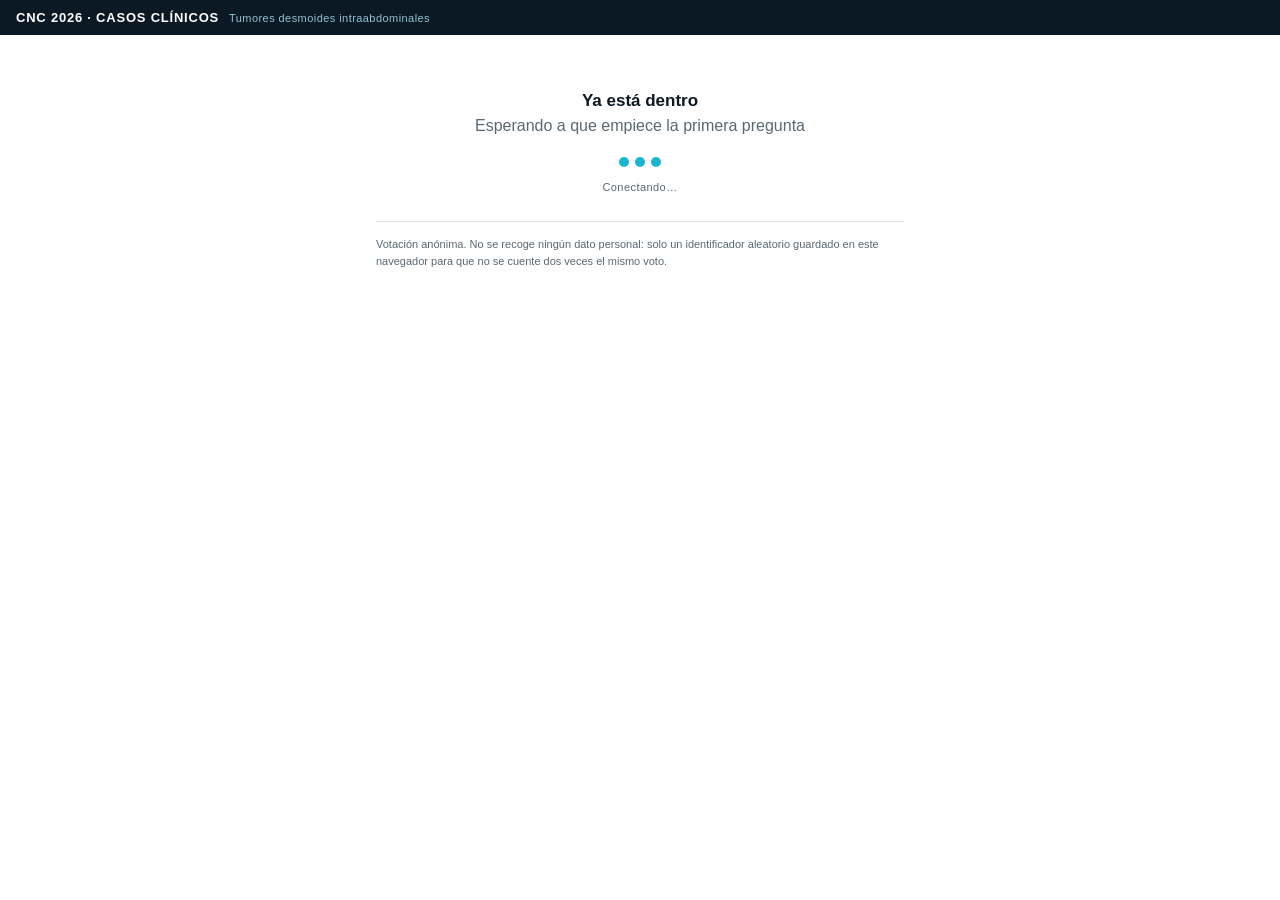
==== index.html @ 1975cd92 "fix: la sala se partía en dos cuando los dispositivos elegían brókeres distintos Cada cliente escogí" ====
<!doctype html>
<html lang="es">
<head>
<meta charset="utf-8">
<meta name="viewport" content="width=device-width, initial-scale=1, viewport-fit=cover">
<meta name="theme-color" content="#0b1924">
<title>Vota · Tumores desmoides intraabdominales · CNC 2026</title>
<link rel="stylesheet" href="estilo.css">
</head>
<body>

<div class="banda">
  <span class="marca">CNC 2026 · CASOS CLÍNICOS</span>
  <span class="lema">Tumores desmoides intraabdominales</span>
</div>

<div id="aviso" class="aviso oculto"></div>

<main class="movil">
  <div id="espera" class="espera">
    <p style="font-size:17px;font-weight:600;color:#0b1924;margin-bottom:6px">Ya está dentro</p>
    <p style="margin:0 0 18px">Esperando a que empiece la primera pregunta</p>
    <span class="punto"></span><span class="punto"></span><span class="punto"></span>
    <p class="conexion" id="conexion">Conectando…</p>
  </div>

  <section id="bloque" class="oculto">
    <p class="etiqueta" id="etiqueta"></p>
    <p class="vineta" id="vineta"></p>
    <p class="pregunta" id="pregunta"></p>
    <div class="opciones" id="opciones"></div>
    <div id="confirmado" class="confirmado oculto"></div>
    <button id="cambiar" class="cambiar oculto">Cambiar mi respuesta</button>
  </section>

  <p class="pie">
    Votación anónima. No se recoge ningún dato personal: solo un identificador aleatorio
    guardado en este navegador para que no se cuente dos veces el mismo voto.
  </p>
</main>

<script type="module">
import { PREGUNTAS } from "./preguntas.js";
import { datos, contar, idCliente } from "./datos.js";

const $ = (id) => document.getElementById(id);
const porId = Object.fromEntries(PREGUNTAS.map((p) => [p.id, p]));

let estado = { pregunta: null, revelada: false };
let votos = {};
let pintada = null;      // id de la pregunta ya montada en el DOM
let miVoto = null;
let editando = false;

function pintarConexion(res) {
  const cx = $("conexion");
  if (!cx) return;
  cx.textContent = res && res.detalle ? res.detalle : "";
  cx.className = "conexion " + (res && res.modo === "local" ? "mal" : "bien");
}
if (datos.alCambiarConexion) datos.alCambiarConexion(pintarConexion);

function avisarSiAislado(res) {
  pintarConexion(res);
  if (!res || res.modo !== "local") return;
  const a = $("aviso");
  a.classList.remove("oculto");
  a.innerHTML = "<strong>Sin conexión con la sala.</strong> No se ha podido alcanzar ningún " +
    "servidor, así que su voto no llegará al recuento. Compruebe la conexión a internet " +
    "y vuelva a cargar la página.";
}

function montar(p) {
  $("etiqueta").textContent = p.etiqueta;
  $("vineta").textContent = p.enunciado;
  $("pregunta").textContent = p.pregunta;
  const cont = $("opciones");
  cont.innerHTML = "";
  p.opciones.forEach((o) => {
    const b = document.createElement("button");
    b.className = "opcion";
    b.type = "button";
    b.dataset.opcion = o.id;
    b.setAttribute("aria-pressed", "false");
    const l = document.createElement("span");
    l.className = "letra";
    l.textContent = o.id;
    const t = document.createElement("span");
    t.textContent = o.texto;
    b.append(l, t);
    b.addEventListener("click", () => {
      if (b.disabled) return;
      miVoto = o.id;
      editando = false;
      datos.votar(p.id, o.id);
      pintar();
    });
    cont.appendChild(b);
  });
  pintada = p.id;
}

function pintar() {
  const p = estado.pregunta ? porId[estado.pregunta] : null;
  if (!p) {
    $("espera").classList.remove("oculto");
    $("bloque").classList.add("oculto");
    return;
  }
  $("espera").classList.add("oculto");
  $("bloque").classList.remove("oculto");

  if (pintada !== p.id) {
    montar(p);
    miVoto = (votos[p.id] || {})[idCliente()] || null;
    editando = false;
  }

  const conteo = contar(votos[p.id], p.opciones);
  const yaVote = miVoto !== null;
  const bloqueado = (yaVote && !editando) || estado.revelada;

  document.querySelectorAll("button.opcion").forEach((b) => {
    const id = b.dataset.opcion;
    b.setAttribute("aria-pressed", String(id === miVoto));
    b.disabled = bloqueado;
    b.classList.toggle("correcta", estado.revelada && id === p.correcta);
    b.classList.toggle("fallida", estado.revelada && id !== p.correcta);
  });

  const conf = $("confirmado");
  const cambiar = $("cambiar");
  if (estado.revelada) {
    conf.classList.remove("oculto");
    const acierto = miVoto === p.correcta;
    conf.innerHTML =
      "<strong>Respuesta correcta: " + p.correcta + "</strong><br>" +
      (yaVote ? (acierto ? "Tu respuesta era correcta." : "Tu respuesta fue " + miVoto + ".") + "<br>" : "") +
      p.clave;
    cambiar.classList.add("oculto");
  } else if (yaVote && !editando) {
    conf.classList.remove("oculto");
    conf.textContent =
      "Voto registrado (" + miVoto + "). " + conteo.total +
      (conteo.total === 1 ? " voto" : " votos") + " en la sala.";
    cambiar.classList.remove("oculto");
  } else {
    conf.classList.add("oculto");
    cambiar.classList.add("oculto");
  }
}

$("cambiar").addEventListener("click", () => { editando = true; pintar(); });

idCliente();

datos.conectar().then((res) => {
  avisarSiAislado(res);
  datos.escucharEstado((e) => { estado = e; pintar(); });
  datos.escucharVotos((v) => { votos = v; pintar(); });
}).catch((err) => {
  const a = $("aviso");
  a.classList.remove("oculto");
  a.innerHTML = "<strong>No se ha podido conectar.</strong> " + (err && err.message ? err.message : "");
});
</script>
</body>
</html>
---- estilo.css ----
:root {
  --navy: #0b1924;
  --navy2: #12314a;
  --teal: #0e8fa8;
  --cyan: #19b6d0;
  --green: #2e9e4f;
  --grey: #5a6872;
  --linea: #d6e2e8;
  --claro: #eef4f7;
  --papel: #ffffff;
  color-scheme: light;
}

* { box-sizing: border-box; }

html, body {
  margin: 0;
  padding: 0;
  font-family: -apple-system, BlinkMacSystemFont, "Segoe UI", Arial, Helvetica, sans-serif;
  background: var(--papel);
  color: var(--navy);
  -webkit-text-size-adjust: 100%;
}

.banda {
  background: var(--navy);
  color: #fff;
  padding: 10px 16px;
  display: flex;
  align-items: baseline;
  gap: 10px;
  flex-wrap: wrap;
}
.banda .marca { font-weight: 700; letter-spacing: .06em; font-size: 13px; }
.banda .lema { font-size: 11px; color: #8fc4d4; letter-spacing: .04em; }

.aviso {
  margin: 12px 16px;
  padding: 10px 14px;
  border-left: 4px solid #c77700;
  background: #fff6e8;
  font-size: 13px;
  line-height: 1.45;
  color: #5a4a2e;
}
.aviso code { background: #00000012; padding: 1px 4px; border-radius: 3px; }

/* ---------------- Móvil: página de voto ---------------- */

.movil { max-width: 560px; margin: 0 auto; padding: 0 16px 48px; }

.espera {
  margin-top: 56px;
  text-align: center;
  color: var(--grey);
}
.espera .punto {
  width: 10px; height: 10px; border-radius: 50%;
  background: var(--cyan);
  display: inline-block;
  margin: 0 3px;
  animation: late 1.4s infinite ease-in-out;
}
.espera .punto:nth-child(2) { animation-delay: .2s; }
.espera .punto:nth-child(3) { animation-delay: .4s; }
@keyframes late { 0%,80%,100% { opacity:.25 } 40% { opacity:1 } }

.etiqueta {
  margin: 20px 0 6px;
  font-size: 12px;
  letter-spacing: .1em;
  text-transform: uppercase;
  color: var(--teal);
  font-weight: 700;
}
.vineta {
  font-size: 15px;
  line-height: 1.5;
  color: #2c3c48;
  margin: 0 0 14px;
}
.pregunta {
  font-size: 19px;
  font-weight: 700;
  line-height: 1.3;
  margin: 0 0 16px;
}

.opciones { display: grid; gap: 10px; }

button.opcion {
  display: flex;
  align-items: flex-start;
  gap: 12px;
  width: 100%;
  text-align: left;
  font: inherit;
  font-size: 15px;
  line-height: 1.35;
  padding: 14px 14px;
  border: 1.5px solid var(--linea);
  border-radius: 12px;
  background: var(--papel);
  color: var(--navy);
  cursor: pointer;
  transition: border-color .12s, background .12s, transform .06s;
  -webkit-tap-highlight-color: transparent;
}
button.opcion:active { transform: scale(.985); }
button.opcion .letra {
  flex: 0 0 28px;
  height: 28px;
  border-radius: 50%;
  background: var(--claro);
  color: var(--navy2);
  font-weight: 700;
  font-size: 14px;
  display: grid;
  place-items: center;
}
button.opcion[aria-pressed="true"] {
  border-color: var(--teal);
  background: #e9f6fa;
}
button.opcion[aria-pressed="true"] .letra { background: var(--teal); color: #fff; }
button.opcion:disabled { cursor: default; opacity: 1; }
button.opcion.correcta { border-color: var(--green); background: #eaf7ee; }
button.opcion.correcta .letra { background: var(--green); color: #fff; }
button.opcion.fallida { opacity: .5; }

.confirmado {
  margin-top: 18px;
  padding: 12px 14px;
  border-radius: 10px;
  background: var(--claro);
  font-size: 14px;
  color: var(--navy2);
}
.cambiar {
  margin-top: 10px;
  font-size: 13px;
  color: var(--teal);
  background: none;
  border: 0;
  padding: 0;
  text-decoration: underline;
  cursor: pointer;
}

.pie {
  margin-top: 28px;
  padding-top: 14px;
  border-top: 1px solid var(--linea);
  font-size: 11px;
  color: var(--grey);
  line-height: 1.5;
}

/* ---------------- Presentador ---------------- */

.pantalla {
  height: 100vh;
  display: grid;
  grid-template-rows: auto 1fr auto;
  background: var(--papel);
}
.cabecera {
  background: var(--navy);
  color: #fff;
  padding: 12px 28px;
  display: flex;
  align-items: center;
  justify-content: space-between;
  gap: 20px;
}
.cabecera .izq { font-weight: 700; letter-spacing: .07em; font-size: clamp(13px, 1.3vw, 18px); }
.cabecera .der { font-size: clamp(11px, 1.05vw, 15px); color: #8fc4d4; letter-spacing: .05em; text-align: right; }

.cuerpo {
  display: grid;
  grid-template-columns: 1fr 300px;
  gap: 32px;
  padding: 22px 34px;
  overflow: hidden;
}
@media (max-width: 1100px) { .cuerpo { grid-template-columns: 1fr 230px; gap: 20px; padding: 16px 20px; } }

.cuerpo h1 {
  font-size: clamp(20px, 2.1vw, 34px);
  line-height: 1.18;
  margin: 2px 0 10px;
}
.cuerpo .contexto {
  font-size: clamp(12px, 1.05vw, 16px);
  line-height: 1.45;
  color: #3a4b58;
  margin: 0 0 14px;
  max-width: 62ch;
}

.barras { display: grid; gap: clamp(8px, 1.4vh, 18px); align-content: start; }
.fila { display: grid; grid-template-columns: 34px 1fr 72px; align-items: center; gap: 12px; }
.fila .letra {
  width: 34px; height: 34px; border-radius: 50%;
  background: var(--claro); color: var(--navy2);
  font-weight: 700; display: grid; place-items: center;
  font-size: clamp(13px, 1.1vw, 16px);
}
.fila .pista {
  position: relative;
  background: var(--claro);
  border-radius: 8px;
  height: clamp(38px, 6vh, 72px);
  overflow: hidden;
}
.fila .relleno {
  position: absolute; inset: 0 auto 0 0;
  width: 0;
  background: linear-gradient(90deg, var(--teal), var(--cyan));
  transition: width .45s cubic-bezier(.22,.8,.3,1);
}
.fila .texto {
  position: absolute; inset: 0;
  display: flex; align-items: center;
  padding: 0 14px;
  font-size: clamp(12px, 1.12vw, 17px);
  line-height: 1.2;
  color: var(--navy);
}
.fila .pct { text-align: right; font-weight: 700; font-variant-numeric: tabular-nums; font-size: clamp(13px, 1.2vw, 19px); }

.fila.es-correcta .relleno { background: linear-gradient(90deg, #1f7d3c, var(--green)); }
.fila.es-correcta .letra { background: var(--green); color: #fff; }
.fila.es-correcta .texto { font-weight: 700; }
.fila.atenuada { opacity: .42; }

.lateral { display: grid; align-content: start; gap: 14px; justify-items: center; text-align: center; }
.lateral .qr {
  background: #fff;
  padding: 10px;
  border: 1px solid var(--linea);
  border-radius: 12px;
  width: 100%;
}
.lateral .qr img { width: 100%; display: block; image-rendering: pixelated; }
.lateral .url { font-size: clamp(11px, .95vw, 14px); font-weight: 700; color: var(--navy2); word-break: break-all; }
.lateral .instruccion { font-size: clamp(10px, .85vw, 12.5px); color: var(--grey); line-height: 1.4; }
.contador { font-size: clamp(26px, 3.4vw, 54px); font-weight: 800; color: var(--teal); line-height: 1; font-variant-numeric: tabular-nums; }
.contador span { display: block; font-size: 12px; font-weight: 600; letter-spacing: .1em; text-transform: uppercase; color: var(--grey); margin-top: 4px; }

.respuesta {
  margin-top: 14px;
  border-left: 5px solid var(--green);
  background: #f2faf4;
  padding: 12px 16px;
  border-radius: 0 8px 8px 0;
}
.respuesta .clave { font-size: clamp(13px, 1.25vw, 19px); font-weight: 700; margin: 0 0 6px; }
.respuesta .detalle { font-size: clamp(11px, 1vw, 14.5px); line-height: 1.45; margin: 0; color: #2c3c48; }
.respuesta .refs { font-size: clamp(10px, .85vw, 12px); color: var(--grey); margin: 8px 0 0; font-style: italic; }
.oculto { display: none !important; }

.mandos {
  background: var(--claro);
  border-top: 1px solid var(--linea);
  padding: 10px 28px;
  display: flex;
  gap: 10px;
  align-items: center;
  flex-wrap: wrap;
}
.mandos button {
  font: inherit;
  font-size: 13px;
  font-weight: 600;
  padding: 8px 14px;
  border-radius: 8px;
  border: 1.5px solid var(--navy2);
  background: #fff;
  color: var(--navy2);
  cursor: pointer;
}
.mandos button.activo { background: var(--navy2); color: #fff; }
.mandos button.peligro { border-color: #b3261e; color: #b3261e; }
.mandos .sep { flex: 1; }
.mandos .estado { font-size: 12px; color: var(--grey); }

.piecera {
  background: var(--navy);
  color: #7fb9cb;
  font-size: 11px;
  letter-spacing: .06em;
  padding: 7px 28px;
  display: flex;
  justify-content: space-between;
}

/* indicador de conexión */
.conexion {
  font-size: 11px;
  letter-spacing: .04em;
  color: var(--grey);
  margin: 10px 0 0;
}
.conexion.bien { color: var(--green); }
.conexion.regular { color: #c77700; }
.conexion.mal { color: #b3261e; font-weight: 700; }
.lateral .conexion { margin-top: 4px; }

/* fila de números de pregunta en los mandos */
.numeros { display: flex; gap: 4px; flex-wrap: wrap; }
.numeros button {
  min-width: 30px;
  padding: 7px 6px;
  font-size: 12px;
  font-variant-numeric: tabular-nums;
}
.mandos button[title] { white-space: nowrap; }
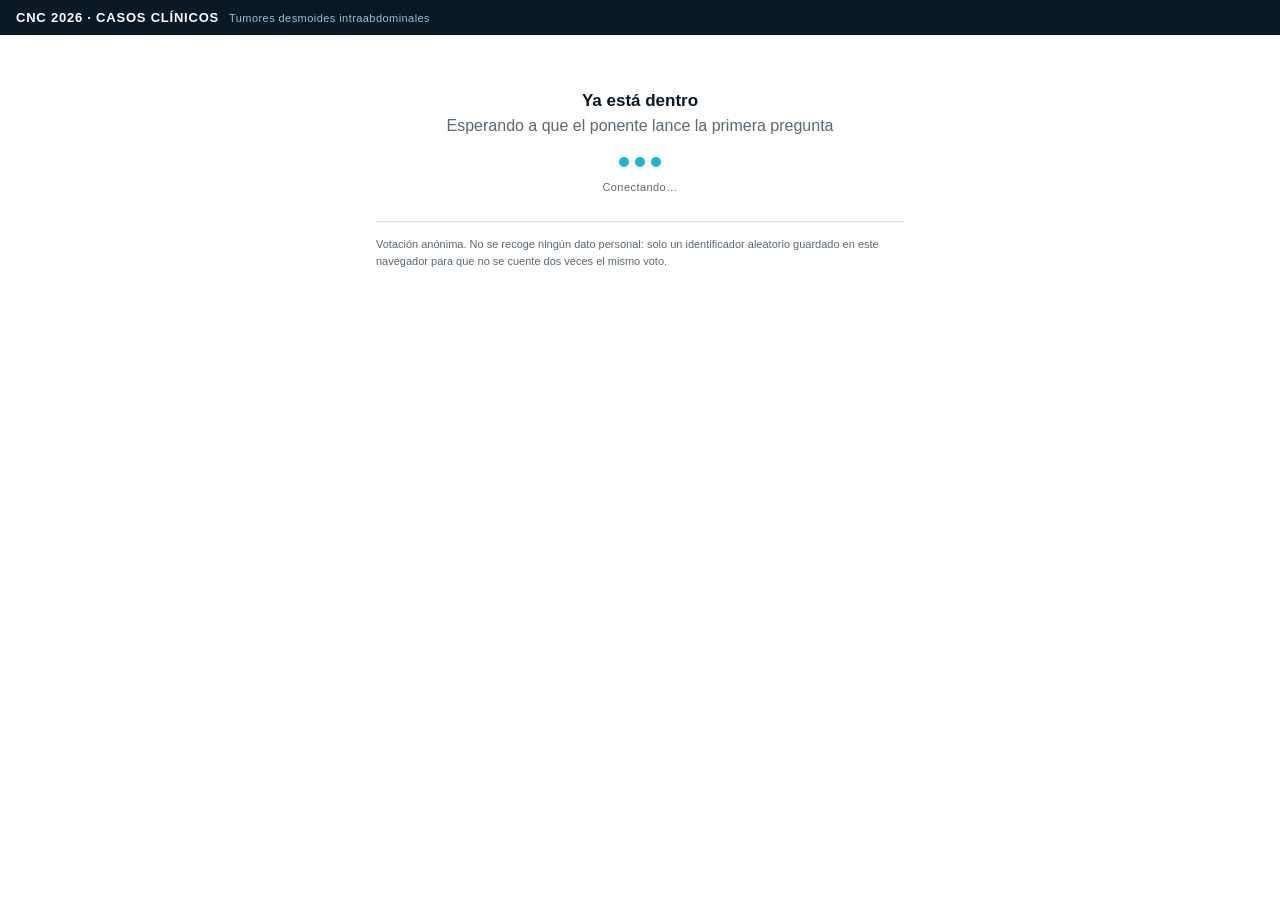
==== commit eada36bf: "fix: escanear el QR llevaba a una pantalla de espera sin explicación Quien abría la página sin que e" ====
--- a/index.html
+++ b/index.html
@@ -15,22 +15,42 @@
 </div>
 
 <div id="aviso" class="aviso oculto"></div>
+<div id="bannerDemo" class="banner-demo oculto">
+  MODO DE PRUEBA — su voto no cuenta para la sala
+  <button id="salirDemo">salir</button>
+</div>
 
 <main class="movil">
+
+  <!-- Sala abierta, sin pregunta activa -->
   <div id="espera" class="espera">
-    <p style="font-size:17px;font-weight:600;color:#0b1924;margin-bottom:6px">Ya está dentro</p>
-    <p style="margin:0 0 18px">Esperando a que empiece la primera pregunta</p>
+    <p class="espera-titulo">Ya está dentro</p>
+    <p class="espera-sub">Esperando a que el ponente lance la primera pregunta</p>
     <span class="punto"></span><span class="punto"></span><span class="punto"></span>
     <p class="conexion" id="conexion">Conectando…</p>
+
+    <div id="ayuda" class="ayuda oculto">
+      <p>Las preguntas las abre el ponente una a una desde su pantalla. Mientras no
+         lance ninguna, aquí no hay nada que votar: es normal.</p>
+      <button id="verDemo" class="boton">Ver cómo funciona</button>
+      <a class="enlace-ponente" href="presentador.html">Soy el ponente · abrir mis mandos</a>
+    </div>
   </div>
 
+  <!-- Pregunta activa -->
   <section id="bloque" class="oculto">
     <p class="etiqueta" id="etiqueta"></p>
     <p class="vineta" id="vineta"></p>
     <p class="pregunta" id="pregunta"></p>
     <div class="opciones" id="opciones"></div>
     <div id="confirmado" class="confirmado oculto"></div>
+    <div id="resultado" class="resultado oculto"></div>
+    <div id="explicacion" class="explicacion oculto"></div>
     <button id="cambiar" class="cambiar oculto">Cambiar mi respuesta</button>
+    <div id="navDemo" class="nav-demo oculto">
+      <button id="demoAnterior" class="boton secundario">◀ Anterior</button>
+      <button id="demoSiguiente" class="boton secundario">Siguiente ▶</button>
+    </div>
   </section>
 
   <p class="pie">
@@ -45,12 +65,25 @@
 
 const $ = (id) => document.getElementById(id);
 const porId = Object.fromEntries(PREGUNTAS.map((p) => [p.id, p]));
+const orden = PREGUNTAS.map((p) => p.id);
 
 let estado = { pregunta: null, revelada: false };
 let votos = {};
-let pintada = null;      // id de la pregunta ya montada en el DOM
+let pintada = null;
 let miVoto = null;
 let editando = false;
+
+// Modo de prueba: todo ocurre dentro de este navegador y no toca la sala.
+let demo = false;
+let demoIndice = 0;
+let demoVoto = null;
+let demoRevelada = false;
+
+const activa = () => (demo ? porId[orden[demoIndice]]
+                           : (estado.pregunta ? porId[estado.pregunta] : null));
+const revelada = () => (demo ? demoRevelada : estado.revelada);
+
+// --------------------------------------------------------------- conexión --
 
 function pintarConexion(res) {
   const cx = $("conexion");
@@ -65,10 +98,12 @@
   if (!res || res.modo !== "local") return;
   const a = $("aviso");
   a.classList.remove("oculto");
-  a.innerHTML = "<strong>Sin conexión con la sala.</strong> No se ha podido alcanzar ningún " +
-    "servidor, así que su voto no llegará al recuento. Compruebe la conexión a internet " +
+  a.innerHTML = "<strong>Sin conexión con la sala.</strong> No se ha podido alcanzar " +
+    "ningún servidor, así que su voto no llegaría al recuento. Compruebe la conexión " +
     "y vuelva a cargar la página.";
 }
+
+// ------------------------------------------------------------------ vista --
 
 function montar(p) {
   $("etiqueta").textContent = p.etiqueta;
@@ -90,18 +125,48 @@
     b.append(l, t);
     b.addEventListener("click", () => {
       if (b.disabled) return;
-      miVoto = o.id;
-      editando = false;
-      datos.votar(p.id, o.id);
+      if (demo) {
+        demoVoto = o.id;
+        demoRevelada = true;          // en prueba la respuesta sale al momento
+      } else {
+        miVoto = o.id;
+        editando = false;
+        datos.votar(p.id, o.id);
+      }
       pintar();
     });
     cont.appendChild(b);
   });
-  pintada = p.id;
+  pintada = (demo ? "demo:" : "") + p.id;
+}
+
+function pintarBarras(p) {
+  const caja = $("resultado");
+  if (demo) { caja.classList.add("oculto"); return; }
+  const conteo = contar(votos[p.id], p.opciones);
+  if (!conteo.total) { caja.classList.add("oculto"); return; }
+  caja.classList.remove("oculto");
+  caja.innerHTML = "";
+  const cab = document.createElement("p");
+  cab.className = "resultado-cab";
+  cab.textContent = conteo.total === 1 ? "1 voto en la sala" : conteo.total + " votos en la sala";
+  caja.appendChild(cab);
+  p.opciones.forEach((o) => {
+    const n = conteo[o.id] || 0;
+    const pct = Math.round((n / conteo.total) * 100);
+    const fila = document.createElement("div");
+    fila.className = "mini" + (estado.revelada && o.id === p.correcta ? " acierto" : "");
+    fila.innerHTML = '<span class="mini-letra">' + o.id + "</span>" +
+                     '<span class="mini-pista"><span class="mini-relleno"></span></span>' +
+                     '<span class="mini-pct">' + pct + "%</span>";
+    fila.querySelector(".mini-relleno").style.width = pct + "%";
+    caja.appendChild(fila);
+  });
 }
 
 function pintar() {
-  const p = estado.pregunta ? porId[estado.pregunta] : null;
+  const p = activa();
+
   if (!p) {
     $("espera").classList.remove("oculto");
     $("bloque").classList.add("oculto");
@@ -110,47 +175,85 @@
   $("espera").classList.add("oculto");
   $("bloque").classList.remove("oculto");
 
-  if (pintada !== p.id) {
+  const clave = (demo ? "demo:" : "") + p.id;
+  if (pintada !== clave) {
     montar(p);
-    miVoto = (votos[p.id] || {})[idCliente()] || null;
-    editando = false;
+    if (!demo) { miVoto = (votos[p.id] || {})[idCliente()] || null; editando = false; }
   }
 
-  const conteo = contar(votos[p.id], p.opciones);
-  const yaVote = miVoto !== null;
-  const bloqueado = (yaVote && !editando) || estado.revelada;
+  const voto = demo ? demoVoto : miVoto;
+  const yaVote = voto !== null;
+  const bloqueado = (yaVote && !editando) || revelada();
 
   document.querySelectorAll("button.opcion").forEach((b) => {
     const id = b.dataset.opcion;
-    b.setAttribute("aria-pressed", String(id === miVoto));
+    b.setAttribute("aria-pressed", String(id === voto));
     b.disabled = bloqueado;
-    b.classList.toggle("correcta", estado.revelada && id === p.correcta);
-    b.classList.toggle("fallida", estado.revelada && id !== p.correcta);
+    b.classList.toggle("correcta", revelada() && id === p.correcta);
+    b.classList.toggle("fallida", revelada() && id !== p.correcta);
   });
 
   const conf = $("confirmado");
+  const expl = $("explicacion");
   const cambiar = $("cambiar");
-  if (estado.revelada) {
+
+  if (revelada()) {
     conf.classList.remove("oculto");
-    const acierto = miVoto === p.correcta;
-    conf.innerHTML =
-      "<strong>Respuesta correcta: " + p.correcta + "</strong><br>" +
-      (yaVote ? (acierto ? "Tu respuesta era correcta." : "Tu respuesta fue " + miVoto + ".") + "<br>" : "") +
-      p.clave;
+    conf.innerHTML = "<strong>Respuesta correcta: " + p.correcta + "</strong>" +
+      (yaVote ? "<br>" + (voto === p.correcta ? "Su respuesta era correcta."
+                                              : "Usted respondió " + voto + ".") : "");
+    expl.classList.remove("oculto");
+    expl.innerHTML = "<p class='clave'></p><p class='detalle'></p><p class='refs'></p>";
+    expl.querySelector(".clave").textContent = p.clave;
+    expl.querySelector(".detalle").textContent = p.explicacion;
+    expl.querySelector(".refs").textContent = p.referencias;
     cambiar.classList.add("oculto");
-  } else if (yaVote && !editando) {
-    conf.classList.remove("oculto");
-    conf.textContent =
-      "Voto registrado (" + miVoto + "). " + conteo.total +
-      (conteo.total === 1 ? " voto" : " votos") + " en la sala.";
-    cambiar.classList.remove("oculto");
   } else {
-    conf.classList.add("oculto");
-    cambiar.classList.add("oculto");
+    expl.classList.add("oculto");
+    if (yaVote && !editando) {
+      conf.classList.remove("oculto");
+      conf.textContent = "Voto registrado (" + voto + ").";
+      cambiar.classList.remove("oculto");
+    } else {
+      conf.classList.add("oculto");
+      cambiar.classList.add("oculto");
+    }
   }
+
+  if (!demo) pintarBarras(p); else $("resultado").classList.add("oculto");
+  $("navDemo").classList.toggle("oculto", !demo);
 }
 
 $("cambiar").addEventListener("click", () => { editando = true; pintar(); });
+
+// ------------------------------------------------------------ modo prueba --
+
+function entrarDemo() {
+  demo = true; demoIndice = 0; demoVoto = null; demoRevelada = false; pintada = null;
+  $("bannerDemo").classList.remove("oculto");
+  pintar();
+  scrollTo(0, 0);
+}
+function salirDemo() {
+  demo = false; pintada = null;
+  $("bannerDemo").classList.add("oculto");
+  pintar();
+}
+function demoSaltar(paso) {
+  demoIndice = Math.min(orden.length - 1, Math.max(0, demoIndice + paso));
+  demoVoto = null; demoRevelada = false; pintada = null;
+  pintar();
+  scrollTo(0, 0);
+}
+$("verDemo").addEventListener("click", entrarDemo);
+$("salirDemo").addEventListener("click", salirDemo);
+$("demoAnterior").addEventListener("click", () => demoSaltar(-1));
+$("demoSiguiente").addEventListener("click", () => demoSaltar(1));
+
+// Si a los tres segundos no hay pregunta, se explica por qué y se ofrece salida.
+setTimeout(() => {
+  if (!activa()) $("ayuda").classList.remove("oculto");
+}, 3000);
 
 idCliente();
 
@@ -162,6 +265,7 @@
   const a = $("aviso");
   a.classList.remove("oculto");
   a.innerHTML = "<strong>No se ha podido conectar.</strong> " + (err && err.message ? err.message : "");
+  $("ayuda").classList.remove("oculto");
 });
 </script>
 </body>
--- a/estilo.css
+++ b/estilo.css
@@ -316,3 +316,125 @@
   font-variant-numeric: tabular-nums;
 }
 .mandos button[title] { white-space: nowrap; }
+
+/* ---------------- pantalla de espera y modo de prueba ---------------- */
+
+.espera-titulo { font-size: 17px; font-weight: 600; color: var(--navy); margin: 0 0 6px; }
+.espera-sub { margin: 0 0 18px; }
+
+.ayuda {
+  margin: 26px auto 0;
+  max-width: 420px;
+  padding: 18px 16px;
+  border: 1px solid var(--linea);
+  border-radius: 12px;
+  background: var(--papel);
+  text-align: left;
+}
+.ayuda p { margin: 0 0 14px; font-size: 14px; line-height: 1.5; color: #3a4b58; }
+
+.boton {
+  display: block;
+  width: 100%;
+  font: inherit;
+  font-size: 15px;
+  font-weight: 700;
+  padding: 13px 16px;
+  border: 0;
+  border-radius: 10px;
+  background: var(--teal);
+  color: #fff;
+  cursor: pointer;
+  -webkit-tap-highlight-color: transparent;
+}
+.boton.secundario { background: var(--claro); color: var(--navy2); }
+.boton:active { opacity: .85; }
+
+.enlace-ponente {
+  display: block;
+  margin-top: 14px;
+  text-align: center;
+  font-size: 13px;
+  color: var(--grey);
+}
+
+.banner-demo {
+  display: flex;
+  align-items: center;
+  justify-content: space-between;
+  gap: 10px;
+  background: #c77700;
+  color: #fff;
+  font-size: 12px;
+  font-weight: 700;
+  letter-spacing: .05em;
+  padding: 9px 16px;
+}
+.banner-demo button {
+  font: inherit;
+  font-size: 12px;
+  background: #ffffff2e;
+  color: #fff;
+  border: 1px solid #ffffff6b;
+  border-radius: 6px;
+  padding: 4px 10px;
+  cursor: pointer;
+}
+
+.nav-demo { display: flex; gap: 10px; margin-top: 18px; }
+.nav-demo .boton { flex: 1; }
+
+/* ---------------- resultado en vivo en el móvil ---------------- */
+
+.resultado { margin-top: 18px; }
+.resultado-cab {
+  margin: 0 0 10px;
+  font-size: 12px;
+  font-weight: 700;
+  letter-spacing: .06em;
+  text-transform: uppercase;
+  color: var(--grey);
+}
+.mini { display: grid; grid-template-columns: 22px 1fr 40px; align-items: center; gap: 8px; margin-bottom: 7px; }
+.mini-letra { font-size: 13px; font-weight: 700; color: var(--navy2); }
+.mini-pista { height: 12px; border-radius: 6px; background: var(--claro); overflow: hidden; }
+.mini-relleno {
+  display: block; height: 100%; width: 0;
+  background: linear-gradient(90deg, var(--teal), var(--cyan));
+  transition: width .4s cubic-bezier(.22,.8,.3,1);
+}
+.mini-pct { font-size: 12px; font-weight: 700; text-align: right; font-variant-numeric: tabular-nums; color: var(--navy2); }
+.mini.acierto .mini-relleno { background: linear-gradient(90deg, #1f7d3c, var(--green)); }
+.mini.acierto .mini-letra, .mini.acierto .mini-pct { color: var(--green); }
+
+.explicacion {
+  margin-top: 16px;
+  border-left: 4px solid var(--green);
+  background: #f2faf4;
+  padding: 12px 14px;
+  border-radius: 0 8px 8px 0;
+}
+.explicacion .clave { margin: 0 0 8px; font-size: 14.5px; font-weight: 700; color: var(--navy); line-height: 1.35; }
+.explicacion .detalle { margin: 0; font-size: 13.5px; line-height: 1.5; color: #2c3c48; }
+.explicacion .refs { margin: 10px 0 0; font-size: 11px; font-style: italic; color: var(--grey); }
+
+/* ---------------- vista de ponente en pantalla pequeña ---------------- */
+
+@media (max-width: 760px) {
+  .pantalla { height: auto; min-height: 100vh; }
+  .cabecera { padding: 10px 14px; flex-direction: column; align-items: flex-start; gap: 2px; }
+  .cabecera .der { text-align: left; }
+  .cuerpo { grid-template-columns: 1fr; gap: 16px; padding: 14px; }
+  .lateral { order: -1; grid-template-columns: 110px 1fr; display: grid; gap: 12px; align-items: center; justify-items: start; text-align: left; }
+  .lateral .qr { width: 110px; }
+  .lateral .url, .lateral .instruccion, .lateral .conexion { grid-column: 2; }
+  .contador { grid-column: 2; font-size: 26px; display: flex; align-items: baseline; gap: 8px; }
+  .contador span { margin: 0; }
+  .fila { grid-template-columns: 26px 1fr 46px; gap: 8px; }
+  .fila .pista { height: 34px; }
+  .fila .letra { width: 26px; height: 26px; font-size: 12px; }
+  .fila .texto { font-size: 12px; padding: 0 8px; }
+  .mandos { padding: 10px 14px; gap: 6px; }
+  .mandos .sep { flex: 0 0 100%; height: 0; }
+  .piecera { flex-direction: column; gap: 2px; padding: 8px 14px; }
+}
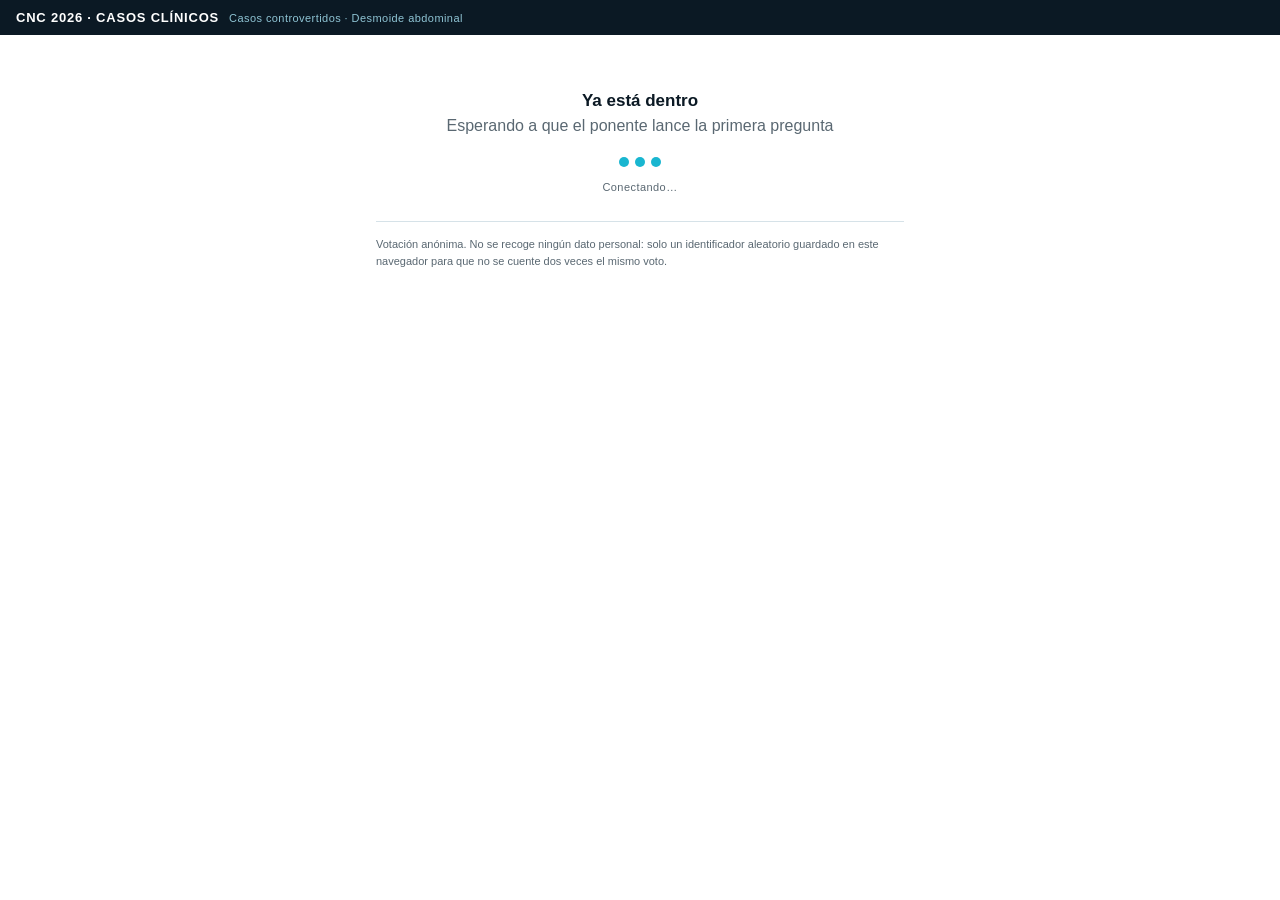
==== commit a69b53b0: "feat: título «Casos controvertidos interactivos» y apertura con la controversia El consenso de Kaspe" ====
--- a/index.html
+++ b/index.html
@@ -4,14 +4,14 @@
 <meta charset="utf-8">
 <meta name="viewport" content="width=device-width, initial-scale=1, viewport-fit=cover">
 <meta name="theme-color" content="#0b1924">
-<title>Vota · Tumores desmoides intraabdominales · CNC 2026</title>
-<link rel="stylesheet" href="estilo.css">
+<title>Vota · Casos controvertidos · Desmoide abdominal · CNC 2026</title>
+<link rel="stylesheet" href="estilo.css?v=e69d5f131d">
 </head>
 <body>
 
 <div class="banda">
   <span class="marca">CNC 2026 · CASOS CLÍNICOS</span>
-  <span class="lema">Tumores desmoides intraabdominales</span>
+  <span class="lema">Casos controvertidos · Desmoide abdominal</span>
 </div>
 
 <div id="aviso" class="aviso oculto"></div>
@@ -60,7 +60,7 @@
 </main>
 
 <script type="module">
-import { PREGUNTAS } from "./preguntas.js";
+import { PREGUNTAS } from "./preguntas.js?v=a3a03402ae";
 import { datos, contar, idCliente } from "./datos.js";
 
 const $ = (id) => document.getElementById(id);
--- a/estilo.css
+++ b/estilo.css
@@ -437,4 +437,16 @@
   .mandos { padding: 10px 14px; gap: 6px; }
   .mandos .sep { flex: 0 0 100%; height: 0; }
   .piecera { flex-direction: column; gap: 2px; padding: 8px 14px; }
-}
+
+  /* El ponente llevando esta página en el móvil (modo B: el PowerPoint se
+     proyecta desde el ordenador de la sala y las barras se leen aquí). El QR
+     y su instrucción sobran en SU teléfono y se comían el tercio superior,
+     que es justo donde tienen que estar las barras. En ?publico=1, que es la
+     página proyectada, no se toca nada: ahí el QR es lo importante. */
+  body.con-mandos .lateral { grid-template-columns: 1fr auto; }
+  body.con-mandos .lateral .qr,
+  body.con-mandos .lateral .instruccion { display: none; }
+  body.con-mandos .lateral .url,
+  body.con-mandos .lateral .conexion { grid-column: 1; }
+  body.con-mandos .contador { grid-column: 2; grid-row: 1 / span 2; }
+}
